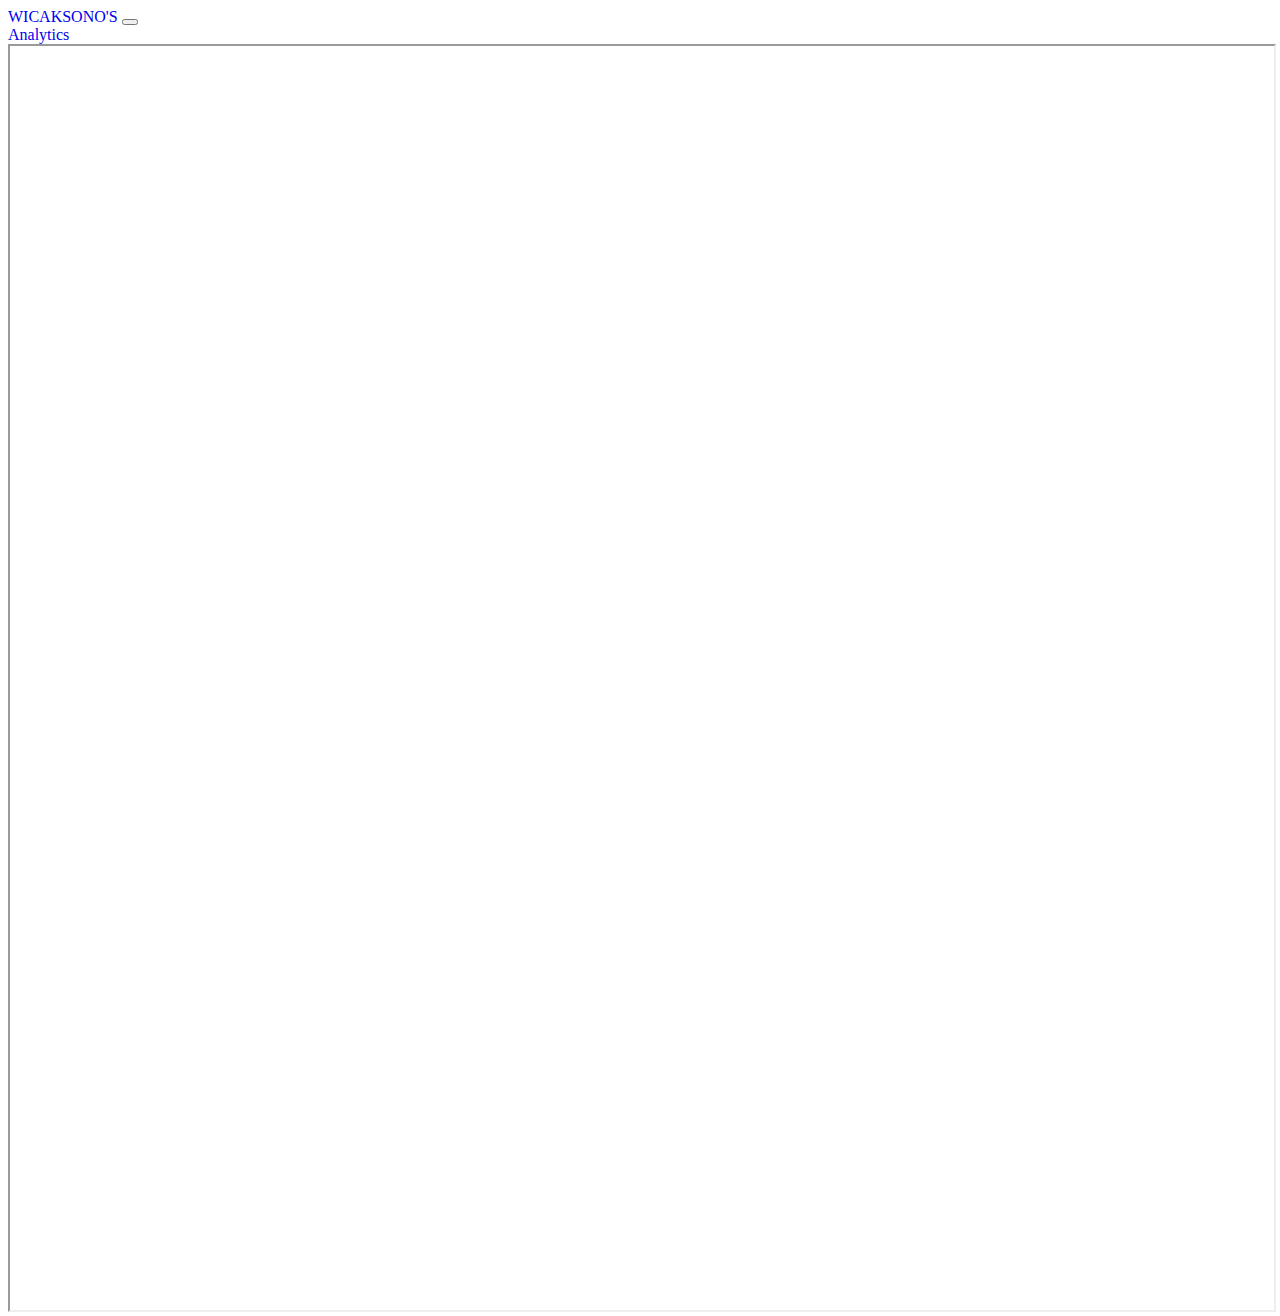
==== analytics.html @ e44165d2 "add analytics" ====
<!DOCTYPE html>
<html lang="en">
  <head>
    <!-- Required meta tags -->
    <meta charset="utf-8" />
    <meta name="viewport" content="width=device-width, initial-scale=1" />

    <!-- Bootstrap CSS -->
    <link href="https://cdn.jsdelivr.net/npm/bootstrap@5.0.2/dist/css/bootstrap.min.css" rel="stylesheet" integrity="sha384-EVSTQN3/azprG1Anm3QDgpJLIm9Nao0Yz1ztcQTwFspd3yD65VohhpuuCOmLASjC" crossorigin="anonymous" />

    <title>Analytics</title>

    <!-- My CSS -->
    <link rel="stylesheet" href="style.css" />
  </head>
  <body>
    <!-- Navbar start -->
    <nav class="navbar navbar-expand navbar-light shadow mb-3">
      <div class="container">
        <a class="navbar-brand" href="/">WICAKSONO'S</a>
        <button class="navbar-toggler" type="button" data-bs-toggle="collapse" data-bs-target="#navbarNavAltMarkup" aria-controls="navbarNavAltMarkup" aria-expanded="false" aria-label="Toggle navigation">
          <span class="navbar-toggler-icon"></span>
        </button>
        <div class="collapse navbar-collapse justify-content-end" id="navbarNavAltMarkup">
          <div class="navbar-nav">
            <a class="nav-link" href="/analytics.html" tabindex="-1" aria-disabled="true">Analytics</a>
          </div>
        </div>
      </div>
    </nav>
    <!-- Navbar end -->

    <!-- Data start -->
    <div class="iframe-responsive">
      <iframe src="https://datastudio.google.com/embed/reporting/a5d2ce09-bee4-400d-b364-5178b705fd03/page/tWDGB"></iframe>
    </div>
    <!-- Data end -->

    <!-- Option 1: Bootstrap Bundle with Popper -->
    <script src="https://cdn.jsdelivr.net/npm/bootstrap@5.0.2/dist/js/bootstrap.bundle.min.js" integrity="sha384-MrcW6ZMFYlzcLA8Nl+NtUVF0sA7MsXsP1UyJoMp4YLEuNSfAP+JcXn/tWtIaxVXM" crossorigin="anonymous"></script>
  </body>
</html>
---- style.css ----
.jumbotron {
  background: linear-gradient(to bottom, #2193b0, #6dd5ed);
  color: white;
  padding: 190px 10px 10px 10px;
  height: 25rem;
  margin-top: -100px;
}

.iframe-responsive {
  padding-bottom: 100%;
  position: relative;
}

.iframe-responsive iframe {
  height: 100%;
  width: 100%;
  position: absolute;
}

a:link {
  text-decoration: none;
}

a:visited {
  text-decoration: none;
}

a:hover {
  text-decoration: none;
}

a:active {
  text-decoration: none;
}
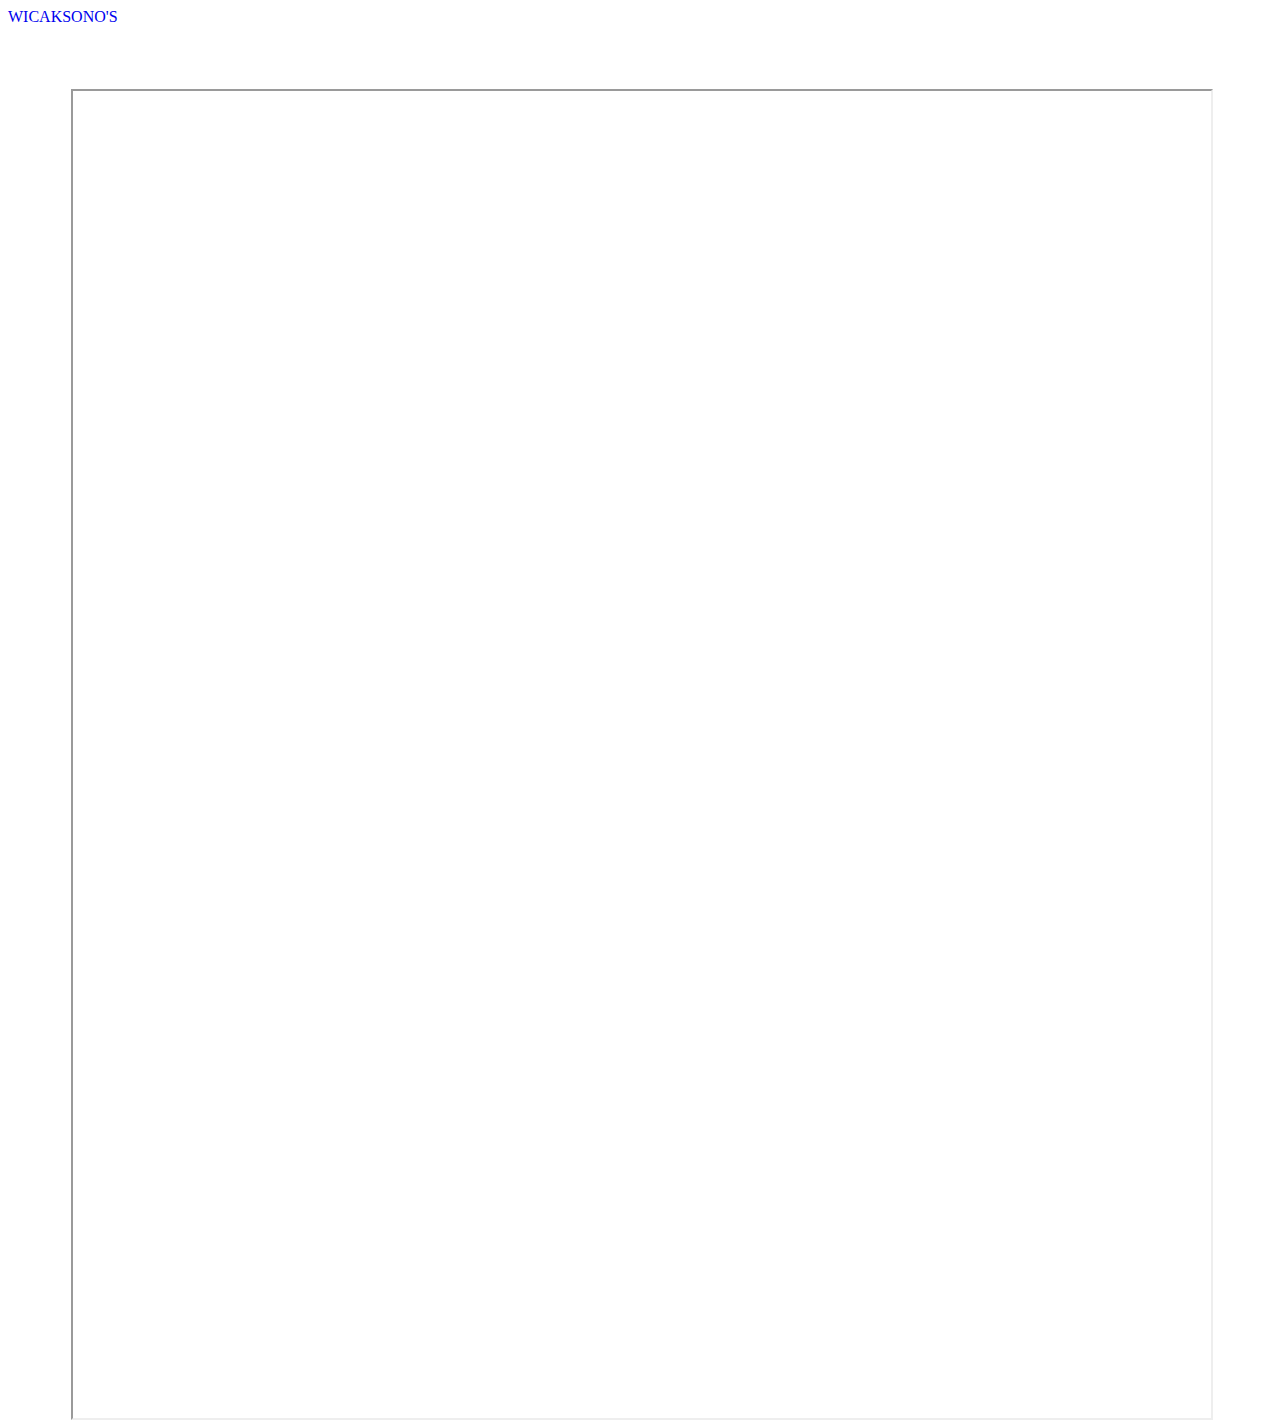
==== commit 9f49c2d4: "edit navbar" ====
--- a/analytics.html
+++ b/analytics.html
@@ -15,23 +15,15 @@
   </head>
   <body>
     <!-- Navbar start -->
-    <nav class="navbar navbar-expand navbar-light shadow mb-3">
-      <div class="container">
+    <nav class="navbar navbar-light shadow">
+      <div class="container justify-content-center">
         <a class="navbar-brand" href="/">WICAKSONO'S</a>
-        <button class="navbar-toggler" type="button" data-bs-toggle="collapse" data-bs-target="#navbarNavAltMarkup" aria-controls="navbarNavAltMarkup" aria-expanded="false" aria-label="Toggle navigation">
-          <span class="navbar-toggler-icon"></span>
-        </button>
-        <div class="collapse navbar-collapse justify-content-end" id="navbarNavAltMarkup">
-          <div class="navbar-nav">
-            <a class="nav-link" href="/analytics.html" tabindex="-1" aria-disabled="true">Analytics</a>
-          </div>
-        </div>
       </div>
     </nav>
     <!-- Navbar end -->
 
     <!-- Data start -->
-    <div class="iframe-responsive">
+    <div class="iframe-analytics-responsive">
       <iframe src="https://datastudio.google.com/embed/reporting/a5d2ce09-bee4-400d-b364-5178b705fd03/page/tWDGB"></iframe>
     </div>
     <!-- Data end -->
--- a/style.css
+++ b/style.css
@@ -17,6 +17,18 @@
   position: absolute;
 }
 
+.iframe-analytics-responsive {
+  padding: 5%;
+  padding-bottom: 100%;
+  position: relative;
+}
+
+.iframe-analytics-responsive iframe {
+  height: 100%;
+  width: 90%;
+  position: absolute;
+}
+
 a:link {
   text-decoration: none;
 }
